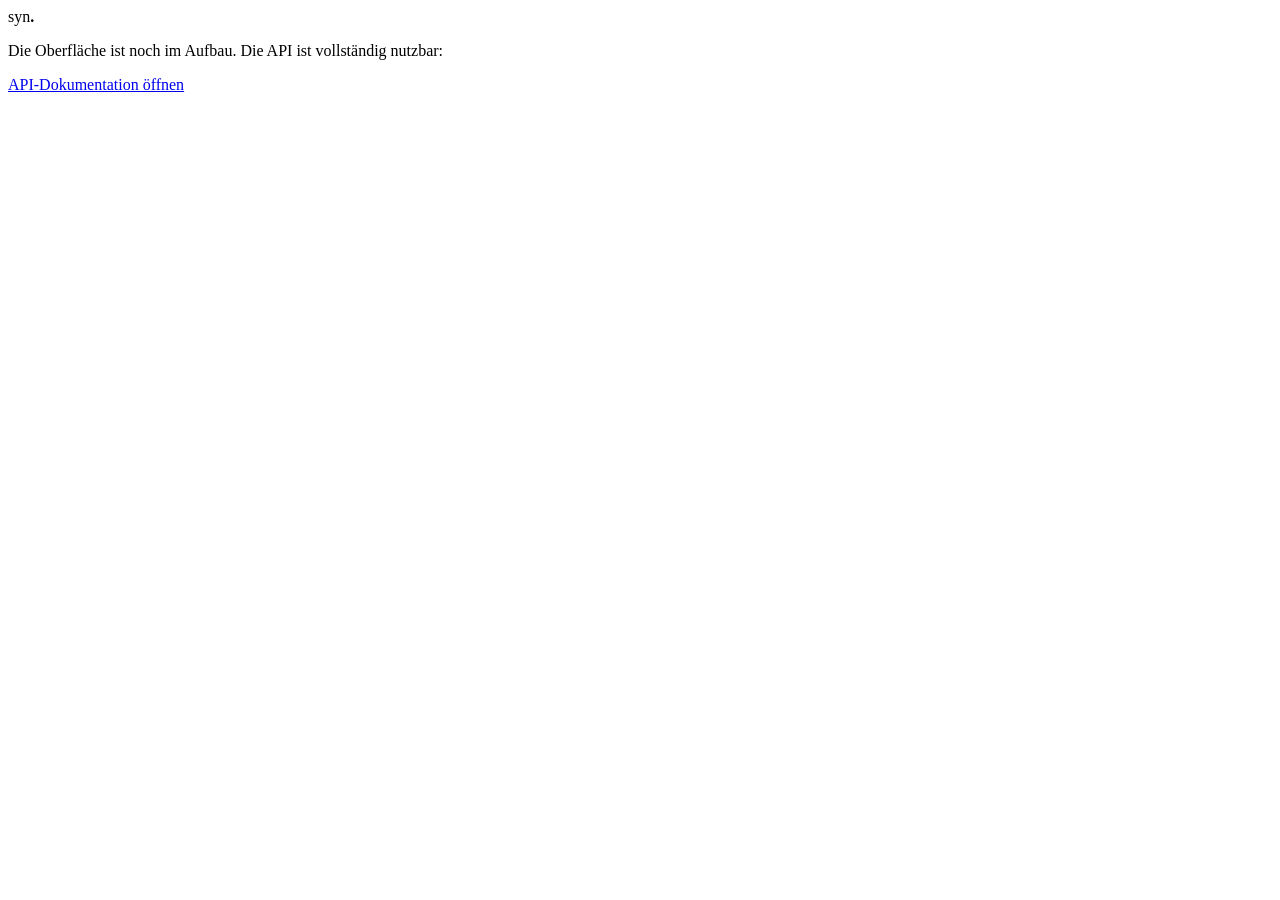
==== web/index.html @ fec690c2 "syn: Backend der ersten Version (API, Routinen, Importe, CardDAV, Google-Sync, Tests) Co-Authored-By" ====
<!doctype html>
<html lang="de"><head><meta charset="utf-8"><meta name="viewport" content="width=device-width,initial-scale=1">
<title>syn.</title><link rel="stylesheet" href="/static/css/app.css"></head>
<body><div class="center"><div class="auth card pad">
<span class="logo">syn<b>.</b></span>
<p>Die Oberfläche ist noch im Aufbau. Die API ist vollständig nutzbar:</p>
<a class="btn primary" href="/api/docs">API-Dokumentation öffnen</a>
</div></div></body></html>
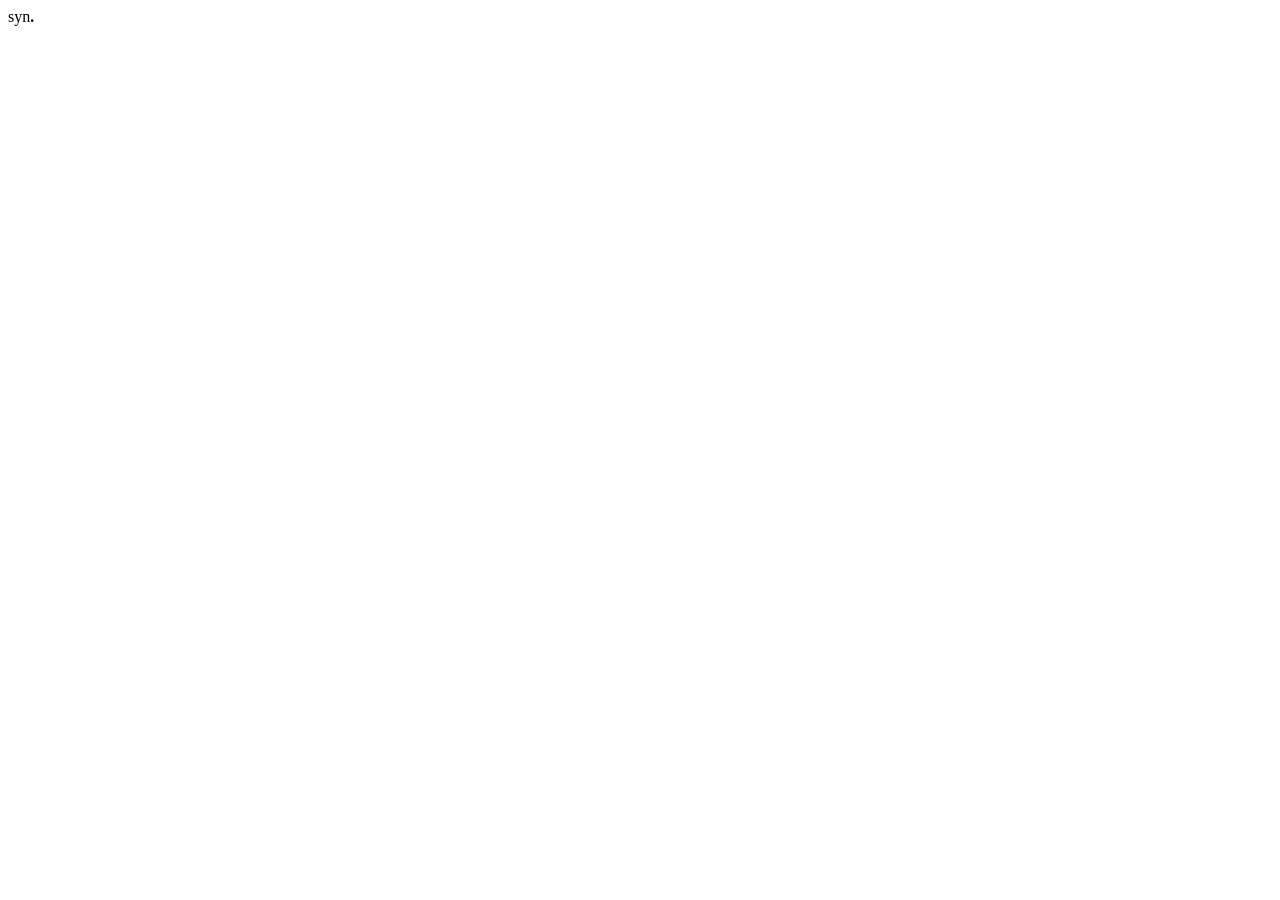
==== commit 33695470: "syn: Weboberfläche für Handy und Desktop, Demo-Daten, README Co-Authored-By: Claude Opus 5.5 <norepl" ====
--- a/web/index.html
+++ b/web/index.html
@@ -1,8 +1,20 @@
 <!doctype html>
-<html lang="de"><head><meta charset="utf-8"><meta name="viewport" content="width=device-width,initial-scale=1">
-<title>syn.</title><link rel="stylesheet" href="/static/css/app.css"></head>
-<body><div class="center"><div class="auth card pad">
-<span class="logo">syn<b>.</b></span>
-<p>Die Oberfläche ist noch im Aufbau. Die API ist vollständig nutzbar:</p>
-<a class="btn primary" href="/api/docs">API-Dokumentation öffnen</a>
-</div></div></body></html>
+<html lang="de">
+<head>
+<meta charset="utf-8">
+<meta name="viewport" content="width=device-width, initial-scale=1, viewport-fit=cover">
+<meta name="theme-color" content="#FFD60A">
+<meta name="apple-mobile-web-app-capable" content="yes">
+<meta name="apple-mobile-web-app-title" content="syn.">
+<title>syn.</title>
+<link rel="manifest" href="/manifest.webmanifest">
+<link rel="icon" href="/static/icons/icon.svg" type="image/svg+xml">
+<link rel="apple-touch-icon" href="/static/icons/icon-192.png">
+<link rel="stylesheet" href="/static/css/app.css">
+</head>
+<body>
+<div id="app"><div class="center"><span class="logo">syn<b>.</b></span></div></div>
+<noscript>syn braucht JavaScript.</noscript>
+<script type="module" src="/static/js/app.js"></script>
+</body>
+</html>
